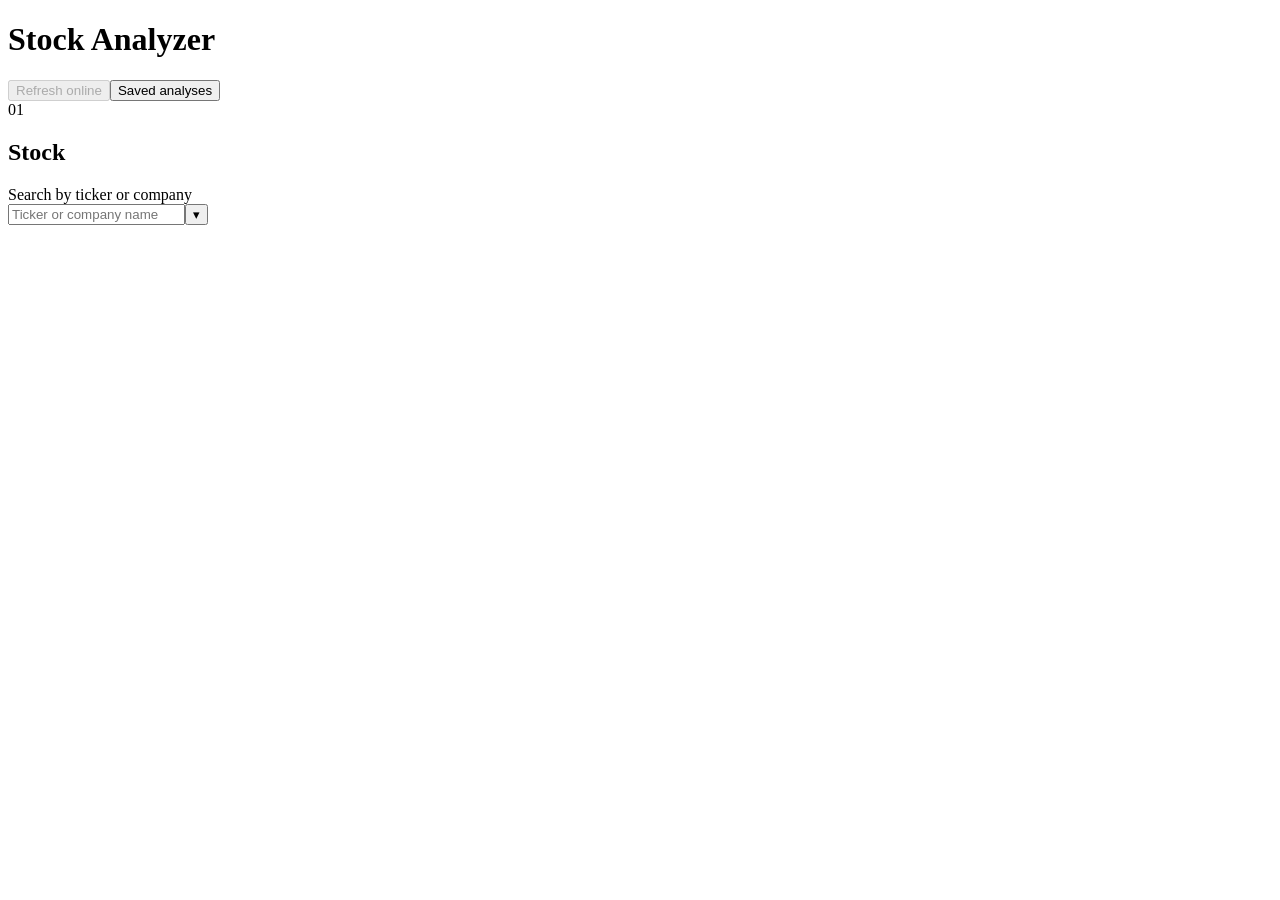
==== frontend/index.html @ 3c16c2c6 "Restore release folder structure and runnable project files" ====
<!doctype html>
<html lang="en">
<head><meta charset="utf-8"><meta name="viewport" content="width=device-width,initial-scale=1"><title>Fundamental · Valuation Workbench</title><link rel="stylesheet" href="/styles.css"><script defer src="/app.js"></script></head>
<body>
<header><h1>Stock Analyzer</h1><button id="refresh-online" class="quiet" disabled>Refresh online</button><button id="open-library" class="quiet">Saved analyses</button></header>
<main>
<div id="demo-start" class="panel" hidden><button id="try-demo" class="quiet">Try demo</button> <span class="help">Practice with synthetic data. Real-company templates need your data.</span></div>
<section class="panel selection"><div class="section-title"><span class="step">01</span><h2>Stock</h2></div><label for="stock-search">Search by ticker or company</label><div class="stock-search-row"><input id="stock-search" type="search" placeholder="Ticker or company name" autocomplete="off"><button id="all-stocks" type="button" class="quiet" aria-label="Show all stocks">▾</button></div><div id="search-results" class="search-results"></div><div id="company" hidden></div></section>
<div id="workspace" hidden>
<div class="work-grid"><div>
<section class="panel"><div class="section-title"><span class="step">02</span><h2>Valuation method</h2></div><label for="method" class="sr-only">Valuation method</label><select id="method"></select><p id="method-readiness" class="help"></p><label class="confirmation compact"><input id="advanced-methods" type="checkbox"><span>Advanced methods</span></label><details class="field-help"><summary>Method details</summary><p id="recommendation" class="help"></p><p id="method-description" class="help"></p></details></section>
<section class="panel"><div class="section-title"><span class="step">03</span><h2>Inputs</h2></div><form id="valuation-form"><p id="input-readiness" role="status"></p><details class="field-help"><summary>Data checks</summary><div id="input-checks"></div></details><div id="current-ratios" class="help"></div><div id="fields" class="fields"></div><div id="cash-helper"></div>
<details id="rate-calculator" class="advanced"><summary>Discount rate calculator</summary><p class="help">Cost of equity = risk-free rate + beta × equity risk premium. For FCFF, the calculator also weights after-tax debt cost.</p><div class="fields" id="rate-fields"></div><button type="button" id="apply-rate" class="quiet">Apply rate</button><p id="rate-result" class="help"></p></details>
<label class="confirmation"><input id="confirmed" type="checkbox" required><span>Inputs reviewed</span></label><button type="submit" class="primary">Calculate fair value <span>↗</span></button><button type="button" id="reset" class="quiet">Reset</button></form></section>
</div><aside><section class="panel result-panel"><h2>Fair value</h2><div id="result"><p class="muted">Enter inputs to calculate.</p></div></section><section class="panel"><h3>Save analysis</h3><label for="scenario-name">Analysis name</label><input id="scenario-name" placeholder="TEL · base case"><label for="scenario-notes">Notes / sources</label><textarea id="scenario-notes" rows="4" placeholder="Optional notes"></textarea><button id="save-scenario" class="quiet" disabled>Save analysis</button><button id="export-scenario" class="quiet" disabled>Export JSON</button></section></aside></div>
<section class="panel"><div class="section-title"><h2>Company data</h2><div><button id="scan-reports" class="quiet">Update from reports</button><button id="edit-stock" class="quiet">Edit company data</button><button id="edit-policy" class="quiet">Edit method policies</button></div></div><details><summary>Financial history</summary><div id="history"></div></details></section>
</div>
<section id="library" class="panel" hidden><div class="section-title"><h2>Saved analyses</h2><button id="close-library" class="quiet">Close</button></div><div id="saved-list"></div></section>
<p id="status" role="status" aria-live="polite"></p>

</main>
<dialog id="editor"><form id="editor-form"><div class="section-title"><h2 id="editor-title">Edit data</h2><button type="button" id="close-editor" class="quiet">Close</button></div><p class="help">Keep field IDs unchanged. Populated values need a date and source or note.</p><label for="editor-json">File contents</label><textarea id="editor-json" spellcheck="false" rows="22"></textarea><p id="editor-error" role="alert"></p><button class="primary" type="submit">Save local file</button></form></dialog>
<dialog id="stock-editor"><form id="stock-editor-form"><div class="section-title"><h2 id="stock-editor-title">Company data</h2><button type="button" id="close-stock-editor" class="quiet">Close</button></div><p class="help">Leave unavailable values blank. Changes are backed up.</p><div class="fields"><div><label for="company-name">Company name</label><input id="company-name" required></div><div><label for="company-industry">Industry</label><input id="company-industry" required></div><div><label for="company-archetype">Valuation profile</label><select id="company-archetype"></select></div><div><label for="company-rationale">Why this profile?</label><input id="company-rationale" required></div></div><div id="stock-editor-fields"></div><h3>Valuation assumptions</h3><div id="stock-models"></div><label for="company-notes">Research notes</label><textarea id="company-notes" rows="3"></textarea><p id="stock-editor-error" role="alert"></p><button class="primary" type="submit">Save company data</button><button id="stock-advanced" class="quiet" type="button">Advanced JSON editor</button></form></dialog>
<dialog id="policy-editor"><form id="policy-editor-form"><div class="section-title"><h2>Method policies</h2><button type="button" id="close-policy-editor" class="quiet">Close</button></div><p class="help">Edit default assumptions and recommended methods.</p><h3>Starting assumptions</h3><p class="help">Leave blank for no default.</p><div id="policy-defaults" class="fields"></div><h3>Recommendations by company profile</h3><div id="policy-recommendations"></div><p id="policy-editor-error" role="alert"></p><button type="submit" class="primary">Save policies</button><button type="button" id="policy-advanced" class="quiet">Advanced JSON editor</button></form></dialog>
<dialog id="import-dialog"><div class="section-title"><h2>Update company data</h2><button id="close-import" class="quiet">Close</button></div><p id="import-folder" class="help"></p><div id="import-options" class="fields"><div><label for="report-file">Report to import</label><select id="report-file"></select></div><div><label for="report-pages">PDF pages (optional)</label><input id="report-pages" placeholder="54,56,59-60"><small>Use PDF page numbers, not printed page labels.</small></div><div><label for="report-period">Financial period end (PDF/text)</label><input id="report-period" type="date"></div><div><label for="report-scale">Report amounts are in</label><select id="report-scale"><option value="1">Pesos</option><option value="1000">Thousands of pesos</option><option value="1000000">Millions of pesos</option></select></div></div><button id="run-import" class="primary">Scan selected report</button><p id="import-status" role="status"></p><div id="import-proposals"></div><label class="confirmation"><input id="import-confirmed" type="checkbox"><span>I checked the company, annual period, units and source rows.</span></label><button id="apply-import" class="primary" disabled>Apply selected updates</button></dialog>
</body></html>
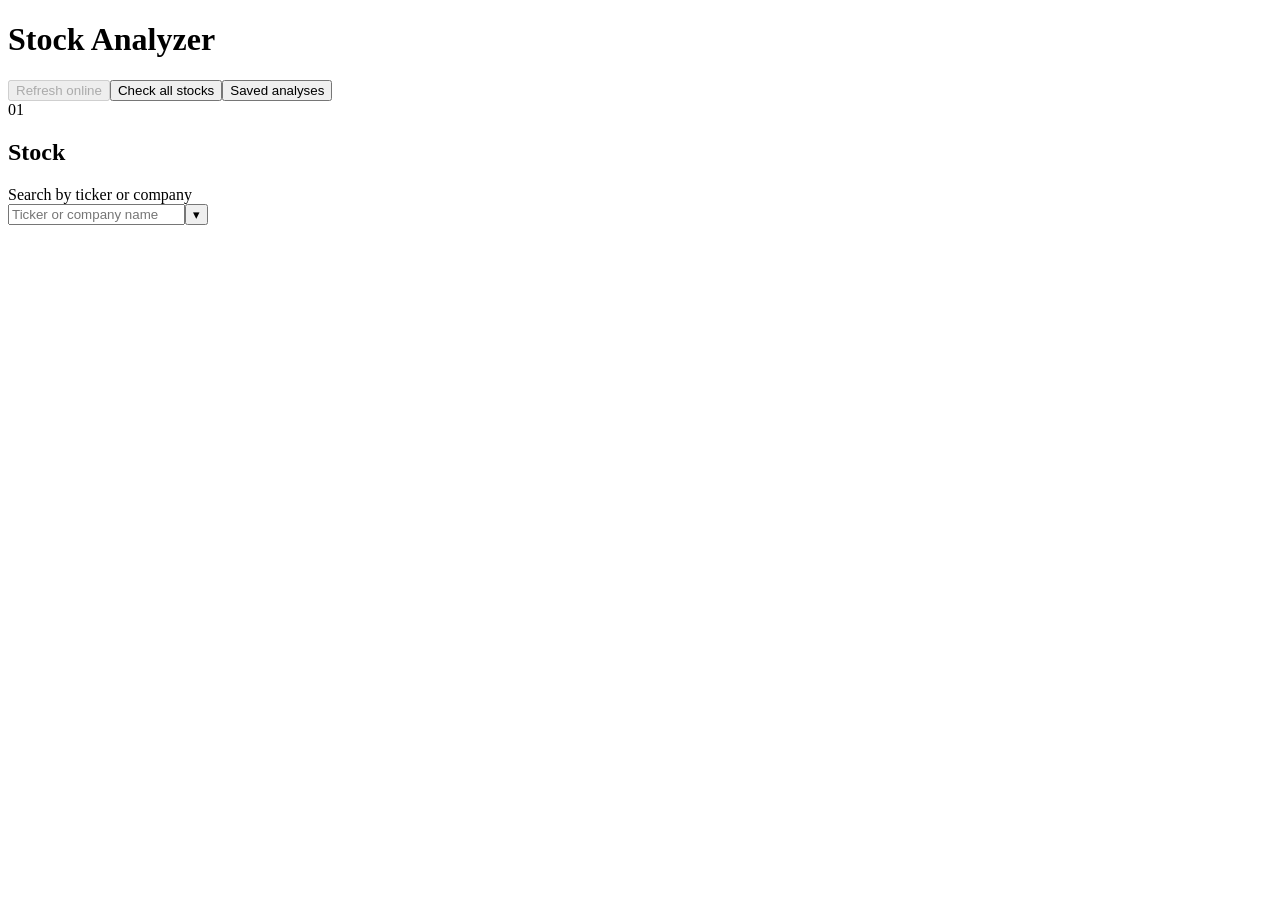
==== commit bc8b3ca5: "Add offline all-stock review with reproducible export" ====
--- a/frontend/index.html
+++ b/frontend/index.html
@@ -2,14 +2,14 @@
 <html lang="en">
 <head><meta charset="utf-8"><meta name="viewport" content="width=device-width,initial-scale=1"><title>Fundamental · Valuation Workbench</title><link rel="stylesheet" href="/styles.css"><script defer src="/app.js"></script></head>
 <body>
-<header><h1>Stock Analyzer</h1><button id="refresh-online" class="quiet" disabled>Refresh online</button><button id="open-library" class="quiet">Saved analyses</button></header>
+<header><h1>Stock Analyzer</h1><button id="refresh-online" class="quiet" disabled>Refresh online</button><button id="check-all-stocks" class="quiet">Check all stocks</button><button id="open-library" class="quiet">Saved analyses</button></header>
 <main>
 <div id="demo-start" class="panel" hidden><button id="try-demo" class="quiet">Try demo</button> <span class="help">Practice with synthetic data. Real-company templates need your data.</span></div>
 <section class="panel selection"><div class="section-title"><span class="step">01</span><h2>Stock</h2></div><label for="stock-search">Search by ticker or company</label><div class="stock-search-row"><input id="stock-search" type="search" placeholder="Ticker or company name" autocomplete="off"><button id="all-stocks" type="button" class="quiet" aria-label="Show all stocks">▾</button></div><div id="search-results" class="search-results"></div><div id="company" hidden></div></section>
 <div id="workspace" hidden>
 <div class="work-grid"><div>
 <section class="panel"><div class="section-title"><span class="step">02</span><h2>Valuation method</h2></div><label for="method" class="sr-only">Valuation method</label><select id="method"></select><p id="method-readiness" class="help"></p><label class="confirmation compact"><input id="advanced-methods" type="checkbox"><span>Advanced methods</span></label><details class="field-help"><summary>Method details</summary><p id="recommendation" class="help"></p><p id="method-description" class="help"></p></details></section>
-<section class="panel"><div class="section-title"><span class="step">03</span><h2>Inputs</h2></div><form id="valuation-form"><p id="input-readiness" role="status"></p><details class="field-help"><summary>Data checks</summary><div id="input-checks"></div></details><div id="current-ratios" class="help"></div><div id="fields" class="fields"></div><div id="cash-helper"></div>
+<section class="panel"><div class="section-title"><span class="step">03</span><h2>Inputs</h2></div><form id="valuation-form"><p id="input-readiness" role="status"></p><details class="field-help"><summary>Data checks</summary><p id="review-summary" role="status"></p><div id="input-checks"></div></details><div id="current-ratios" class="help"></div><div id="fields" class="fields"></div><div id="cash-helper"></div>
 <details id="rate-calculator" class="advanced"><summary>Discount rate calculator</summary><p class="help">Cost of equity = risk-free rate + beta × equity risk premium. For FCFF, the calculator also weights after-tax debt cost.</p><div class="fields" id="rate-fields"></div><button type="button" id="apply-rate" class="quiet">Apply rate</button><p id="rate-result" class="help"></p></details>
 <label class="confirmation"><input id="confirmed" type="checkbox" required><span>Inputs reviewed</span></label><button type="submit" class="primary">Calculate fair value <span>↗</span></button><button type="button" id="reset" class="quiet">Reset</button></form></section>
 </div><aside><section class="panel result-panel"><h2>Fair value</h2><div id="result"><p class="muted">Enter inputs to calculate.</p></div></section><section class="panel"><h3>Save analysis</h3><label for="scenario-name">Analysis name</label><input id="scenario-name" placeholder="TEL · base case"><label for="scenario-notes">Notes / sources</label><textarea id="scenario-notes" rows="4" placeholder="Optional notes"></textarea><button id="save-scenario" class="quiet" disabled>Save analysis</button><button id="export-scenario" class="quiet" disabled>Export JSON</button></section></aside></div>
@@ -18,9 +18,9 @@
 <section id="library" class="panel" hidden><div class="section-title"><h2>Saved analyses</h2><button id="close-library" class="quiet">Close</button></div><div id="saved-list"></div></section>
 <p id="status" role="status" aria-live="polite"></p>
 
-</main>
+</main><dialog id="batch-review"><div class="section-title"><h2>Stock data checks</h2><button id="close-batch-review" class="quiet" type="button">Close</button></div><p id="batch-review-status" role="status"></p><button id="export-batch-review" class="quiet" type="button" disabled>Export checks</button><div id="batch-review-results"></div></dialog>
 <dialog id="editor"><form id="editor-form"><div class="section-title"><h2 id="editor-title">Edit data</h2><button type="button" id="close-editor" class="quiet">Close</button></div><p class="help">Keep field IDs unchanged. Populated values need a date and source or note.</p><label for="editor-json">File contents</label><textarea id="editor-json" spellcheck="false" rows="22"></textarea><p id="editor-error" role="alert"></p><button class="primary" type="submit">Save local file</button></form></dialog>
-<dialog id="stock-editor"><form id="stock-editor-form"><div class="section-title"><h2 id="stock-editor-title">Company data</h2><button type="button" id="close-stock-editor" class="quiet">Close</button></div><p class="help">Leave unavailable values blank. Changes are backed up.</p><div class="fields"><div><label for="company-name">Company name</label><input id="company-name" required></div><div><label for="company-industry">Industry</label><input id="company-industry" required></div><div><label for="company-archetype">Valuation profile</label><select id="company-archetype"></select></div><div><label for="company-rationale">Why this profile?</label><input id="company-rationale" required></div></div><div id="stock-editor-fields"></div><h3>Valuation assumptions</h3><div id="stock-models"></div><label for="company-notes">Research notes</label><textarea id="company-notes" rows="3"></textarea><p id="stock-editor-error" role="alert"></p><button class="primary" type="submit">Save company data</button><button id="stock-advanced" class="quiet" type="button">Advanced JSON editor</button></form></dialog>
+<dialog id="stock-editor"><form id="stock-editor-form"><div class="section-title"><h2 id="stock-editor-title">Company data</h2><button type="button" id="close-stock-editor" class="quiet">Close</button></div><p class="help">Leave unavailable values blank. Changes are backed up.</p><div class="fields"><div><label for="company-name">Company name</label><input id="company-name" required></div><div><label for="company-industry">Industry</label><input id="company-industry" required></div><div><label for="company-archetype">Valuation profile</label><select id="company-archetype"></select></div><div><label for="company-rationale">Why this profile?</label><input id="company-rationale" required></div></div><div id="stock-editor-fields"></div><h3>Valuation assumptions</h3><div id="stock-models"></div><h3>Reporting review</h3><label for="reporting-status">Status</label><select id="reporting-status"><option value="unreviewed">Not reviewed</option><option value="unresolved">Unresolved disclosure / revision</option><option value="reviewed">Reviewed by me</option><option value="reconciled">Issue reconciled by me</option></select><label for="reporting-date">Review date</label><input id="reporting-date" type="date"><label for="reporting-note">Source and review / reconciliation notes</label><textarea id="reporting-note" rows="2"></textarea><p class="help">Record restatements, audit issues or pending reports here. Offline checks only know what you save.</p><label for="company-notes">Research notes</label><textarea id="company-notes" rows="3"></textarea><p id="stock-editor-error" role="alert"></p><button class="primary" type="submit">Save company data</button><button id="stock-advanced" class="quiet" type="button">Advanced JSON editor</button></form></dialog>
 <dialog id="policy-editor"><form id="policy-editor-form"><div class="section-title"><h2>Method policies</h2><button type="button" id="close-policy-editor" class="quiet">Close</button></div><p class="help">Edit default assumptions and recommended methods.</p><h3>Starting assumptions</h3><p class="help">Leave blank for no default.</p><div id="policy-defaults" class="fields"></div><h3>Recommendations by company profile</h3><div id="policy-recommendations"></div><p id="policy-editor-error" role="alert"></p><button type="submit" class="primary">Save policies</button><button type="button" id="policy-advanced" class="quiet">Advanced JSON editor</button></form></dialog>
 <dialog id="import-dialog"><div class="section-title"><h2>Update company data</h2><button id="close-import" class="quiet">Close</button></div><p id="import-folder" class="help"></p><div id="import-options" class="fields"><div><label for="report-file">Report to import</label><select id="report-file"></select></div><div><label for="report-pages">PDF pages (optional)</label><input id="report-pages" placeholder="54,56,59-60"><small>Use PDF page numbers, not printed page labels.</small></div><div><label for="report-period">Financial period end (PDF/text)</label><input id="report-period" type="date"></div><div><label for="report-scale">Report amounts are in</label><select id="report-scale"><option value="1">Pesos</option><option value="1000">Thousands of pesos</option><option value="1000000">Millions of pesos</option></select></div></div><button id="run-import" class="primary">Scan selected report</button><p id="import-status" role="status"></p><div id="import-proposals"></div><label class="confirmation"><input id="import-confirmed" type="checkbox"><span>I checked the company, annual period, units and source rows.</span></label><button id="apply-import" class="primary" disabled>Apply selected updates</button></dialog>
 </body></html>
